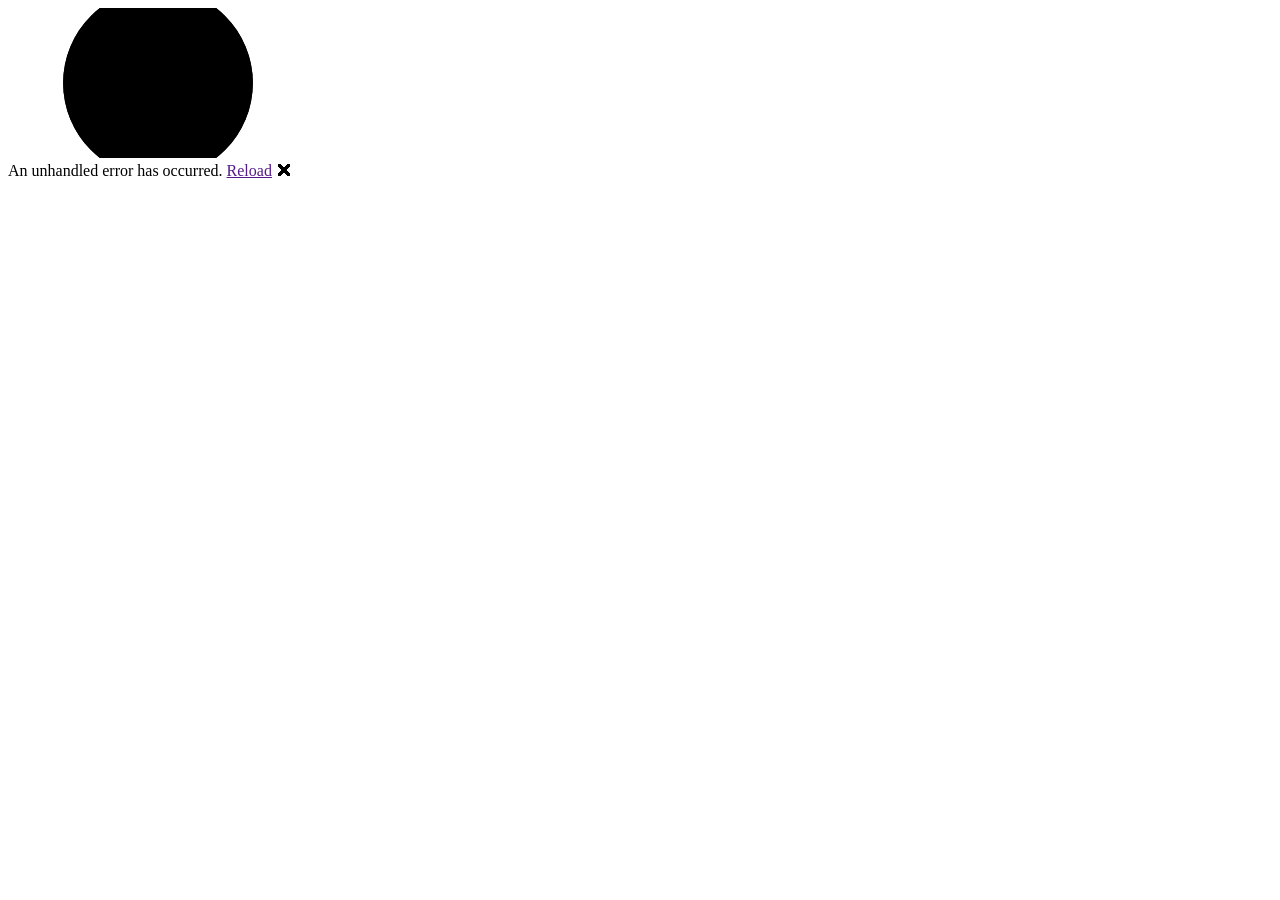
==== MyTheFourth/src/MyTheFourth.Frontend/wwwroot/index.html @ 80f2c94b "chore: change project to src" ====
<!DOCTYPE html>
<html lang="en">

<head>
    <meta charset="utf-8" />
    <meta name="viewport" content="width=device-width, initial-scale=1.0" />
    <title>MyTheFourth.Frontend</title>
    <base href="/" />
    <link rel="stylesheet" href="css/bootstrap/bootstrap.min.css" />
    <link rel="stylesheet" href="https://cdn.jsdelivr.net/npm/bootstrap-icons@1.11.3/font/bootstrap-icons.min.css">
    <link rel="stylesheet" href="css/app.css" />
    <link href="MyTheFourth.Frontend.styles.css" rel="stylesheet" />
    
    <link rel="icon" type="image/png" href="favicon.png" />
    <link href="manifest.webmanifest" rel="manifest" />
    <link rel="apple-touch-icon" sizes="512x512" href="icon-512.png" />
    <link rel="apple-touch-icon" sizes="192x192" href="icon-192.png" />

    <link rel="preconnect" href="https://fonts.googleapis.com">
    <link rel="preconnect" href="https://fonts.gstatic.com" crossorigin>
    <link href="https://fonts.googleapis.com/css2?family=Inter:wght@100..900&display=swap" rel="stylesheet">
    <link href="fonts/PosterGothicCondATF/stylesheet.css" rel="stylesheet">
    <link href="fonts/Tachyon/stylesheet.css" rel="stylesheet">
</head>

<body>
    <div id="app">
        <svg class="loading-progress">
            <circle r="40%" cx="50%" cy="50%" />
            <circle r="40%" cx="50%" cy="50%" />
        </svg>
        <div class="loading-progress-text"></div>
    </div>

    <div id="blazor-error-ui">
        An unhandled error has occurred.
        <a href="" class="reload">Reload</a>
        <a class="dismiss">🗙</a>
    </div>
    
    <script src="https://cdn.jsdelivr.net/npm/bootstrap@5.3.3/dist/js/bootstrap.bundle.min.js" integrity="sha384-YvpcrYf0tY3lHB60NNkmXc5s9fDVZLESaAA55NDzOxhy9GkcIdslK1eN7N6jIeHz" crossorigin="anonymous"></script>
    <script src="_framework/blazor.webassembly.js"></script>
    <script>navigator.serviceWorker.register('service-worker.js');</script>
</body>

</html>
---- MyTheFourth/src/MyTheFourth.Frontend/wwwroot/css/app.css ----
html, body {
    font-family: 'Helvetica Neue', Helvetica, Arial, sans-serif;
}

h1:focus {
    outline: none;
}

a, .btn-link {
    color: #0071c1;
}

.btn-primary {
    color: #fff;
    background-color: #1b6ec2;
    border-color: #1861ac;
}

.btn:focus, .btn:active:focus, .btn-link.nav-link:focus, .form-control:focus, .form-check-input:focus {
  box-shadow: 0 0 0 0.1rem white, 0 0 0 0.25rem #258cfb;
}

.content {
    padding-top: 1.1rem;
}

.valid.modified:not([type=checkbox]) {
    outline: 1px solid #26b050;
}

.invalid {
    outline: 1px solid red;
}

.validation-message {
    color: red;
}

#blazor-error-ui {
    background: lightyellow;
    bottom: 0;
    box-shadow: 0 -1px 2px rgba(0, 0, 0, 0.2);
    display: none;
    left: 0;
    padding: 0.6rem 1.25rem 0.7rem 1.25rem;
    position: fixed;
    width: 100%;
    z-index: 1000;
}

    #blazor-error-ui .dismiss {
        cursor: pointer;
        position: absolute;
        right: 0.75rem;
        top: 0.5rem;
    }

.blazor-error-boundary {
    background: url([data-uri]) no-repeat 1rem/1.8rem, #b32121;
    padding: 1rem 1rem 1rem 3.7rem;
    color: white;
}

    .blazor-error-boundary::after {
        content: "An error has occurred."
    }

.loading-progress {
    position: relative;
    display: block;
    width: 8rem;
    height: 8rem;
    margin: 20vh auto 1rem auto;
}

    .loading-progress circle {
        fill: none;
        stroke: #e0e0e0;
        stroke-width: 0.6rem;
        transform-origin: 50% 50%;
        transform: rotate(-90deg);
    }

        .loading-progress circle:last-child {
            stroke: #1b6ec2;
            stroke-dasharray: calc(3.141 * var(--blazor-load-percentage, 0%) * 0.8), 500%;
            transition: stroke-dasharray 0.05s ease-in-out;
        }

.loading-progress-text {
    position: absolute;
    text-align: center;
    font-weight: bold;
    inset: calc(20vh + 3.25rem) 0 auto 0.2rem;
}

    .loading-progress-text:after {
        content: var(--blazor-load-percentage-text, "Loading");
    }

code {
    color: #c02d76;
}
---- MyTheFourth/src/MyTheFourth.Frontend/wwwroot/fonts/PosterGothicCondATF/stylesheet.css ----
@font-face {
    font-family: 'Poster Gothic Cond ATF';
    src: url('PosterGothicCondATF-Medium.eot');
    src: url('PosterGothicCondATF-Medium.eot?#iefix') format('embedded-opentype'),
        url('PosterGothicCondATF-Medium.woff2') format('woff2'),
        url('PosterGothicCondATF-Medium.woff') format('woff'),
        url('PosterGothicCondATF-Medium.ttf') format('truetype'),
        url('PosterGothicCondATF-Medium.svg#PosterGothicCondATF-Medium') format('svg');
    font-weight: 500;
    font-style: normal;
    font-display: swap;
}

@font-face {
    font-family: 'Poster Gothic Cond ATF Bold';
    src: url('PosterGothicCondATF-Bold.eot');
    src: url('PosterGothicCondATF-Bold.eot?#iefix') format('embedded-opentype'),
        url('PosterGothicCondATF-Bold.woff2') format('woff2'),
        url('PosterGothicCondATF-Bold.woff') format('woff'),
        url('PosterGothicCondATF-Bold.ttf') format('truetype'),
        url('PosterGothicCondATF-Bold.svg#PosterGothicCondATF-Bold') format('svg');
    font-weight: 500;
    font-style: normal;
    font-display: swap;
}
---- MyTheFourth/src/MyTheFourth.Frontend/wwwroot/fonts/Tachyon/stylesheet.css ----
@font-face {
    font-family: 'Tachyon Light Italic';
    src: url('Tachyon-LightItalic.eot');
    src: url('Tachyon-LightItalic.eot?#iefix') format('embedded-opentype'),
        url('Tachyon-LightItalic.woff2') format('woff2'),
        url('Tachyon-LightItalic.woff') format('woff'),
        url('Tachyon-LightItalic.ttf') format('truetype'),
        url('Tachyon-LightItalic.svg#Tachyon-LightItalic') format('svg');
    font-weight: 300;
    font-style: italic;
    font-display: swap;
}

@font-face {
    font-family: 'Tachyon Italic';
    src: url('Tachyon-Italic.eot');
    src: url('Tachyon-Italic.eot?#iefix') format('embedded-opentype'),
        url('Tachyon-Italic.woff2') format('woff2'),
        url('Tachyon-Italic.woff') format('woff'),
        url('Tachyon-Italic.ttf') format('truetype'),
        url('Tachyon-Italic.svg#Tachyon-Italic') format('svg');
    font-weight: normal;
    font-style: italic;
    font-display: swap;
}

@font-face {
    font-family: 'Tachyon';
    src: url('Tachyon-Regular.eot');
    src: url('Tachyon-Regular.eot?#iefix') format('embedded-opentype'),
        url('Tachyon-Regular.woff2') format('woff2'),
        url('Tachyon-Regular.woff') format('woff'),
        url('Tachyon-Regular.ttf') format('truetype'),
        url('Tachyon-Regular.svg#Tachyon-Regular') format('svg');
    font-weight: normal;
    font-style: normal;
    font-display: swap;
}

@font-face {
    font-family: 'Tachyon Light';
    src: url('Tachyon-Light.eot');
    src: url('Tachyon-Light.eot?#iefix') format('embedded-opentype'),
        url('Tachyon-Light.woff2') format('woff2'),
        url('Tachyon-Light.woff') format('woff'),
        url('Tachyon-Light.ttf') format('truetype'),
        url('Tachyon-Light.svg#Tachyon-Light') format('svg');
    font-weight: 300;
    font-style: normal;
    font-display: swap;
}
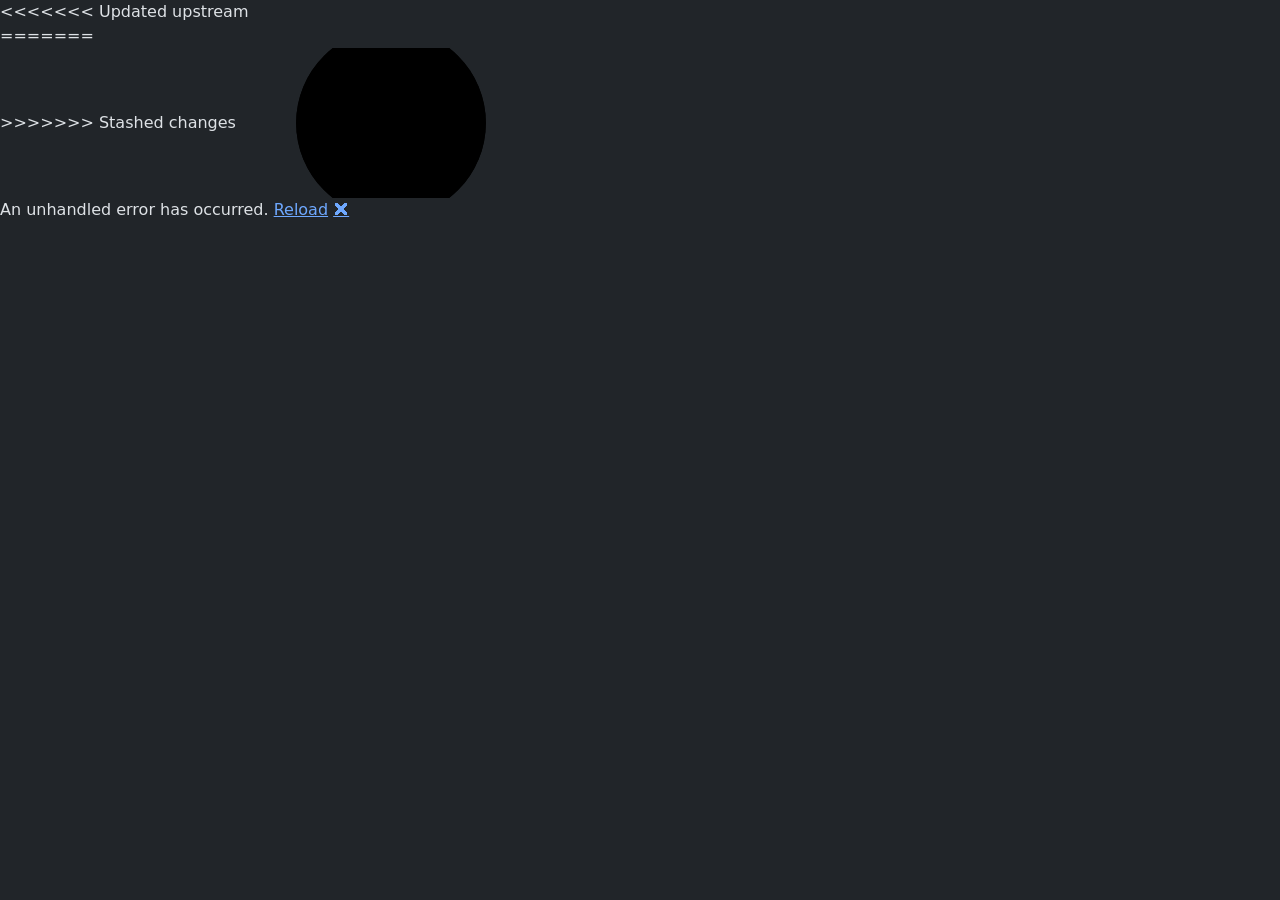
==== commit 92748d50: "style changed some styles Precisa validar o menu... Fazer um js para configurar qual deles que ficar" ====
--- a/MyTheFourth/src/MyTheFourth.Frontend/wwwroot/index.html
+++ b/MyTheFourth/src/MyTheFourth.Frontend/wwwroot/index.html
@@ -1,14 +1,17 @@
 <!DOCTYPE html>
-<html lang="en">
+<html lang="en" data-bs-theme="dark">
 
 <head>
     <meta charset="utf-8" />
     <meta name="viewport" content="width=device-width, initial-scale=1.0" />
-    <title>MyTheFourth.Frontend</title>
+    
+    <title>My the fourth - Frontend</title>
+    
     <base href="/" />
-    <link rel="stylesheet" href="css/bootstrap/bootstrap.min.css" />
+    
+    <link href="https://cdn.jsdelivr.net/npm/bootstrap@5.3.3/dist/css/bootstrap.min.css" rel="stylesheet" integrity="sha384-QWTKZyjpPEjISv5WaRU9OFeRpok6YctnYmDr5pNlyT2bRjXh0JMhjY6hW+ALEwIH" crossorigin="anonymous">
     <link rel="stylesheet" href="https://cdn.jsdelivr.net/npm/bootstrap-icons@1.11.3/font/bootstrap-icons.min.css">
-    <link rel="stylesheet" href="css/app.css" />
+    <link rel="stylesheet" href="app.css" />
     <link href="MyTheFourth.Frontend.styles.css" rel="stylesheet" />
     
     <link rel="icon" type="image/png" href="favicon.png" />
@@ -23,8 +26,13 @@
     <link href="fonts/Tachyon/stylesheet.css" rel="stylesheet">
 </head>
 
+<<<<<<< Updated upstream
 <body>
     <div id="app">
+=======
+<body data-bs-theme="dark">
+    <div id="app" class="wrapper" data-bs-theme="dark">
+>>>>>>> Stashed changes
         <svg class="loading-progress">
             <circle r="40%" cx="50%" cy="50%" />
             <circle r="40%" cx="50%" cy="50%" />
@@ -40,6 +48,7 @@
     
     <script src="https://cdn.jsdelivr.net/npm/bootstrap@5.3.3/dist/js/bootstrap.bundle.min.js" integrity="sha384-YvpcrYf0tY3lHB60NNkmXc5s9fDVZLESaAA55NDzOxhy9GkcIdslK1eN7N6jIeHz" crossorigin="anonymous"></script>
     <script src="_framework/blazor.webassembly.js"></script>
+    <script src="main.js"></script>
     <script>navigator.serviceWorker.register('service-worker.js');</script>
 </body>
 
--- a/MyTheFourth/src/MyTheFourth.Frontend/wwwroot/app.css
+++ b/MyTheFourth/src/MyTheFourth.Frontend/wwwroot/app.css
@@ -0,0 +1,126 @@
+html,
+body {
+  font-family: 'Tachyon', sans-serif;
+  font-optical-sizing: auto;
+  font-style: normal;
+}
+
+h1,
+h2,
+h3,
+h4,
+h5,
+h6 {
+  font-family: 'Poster Gothic Cond ATF', sans-serif;
+}
+
+code {
+  color: #c02d76;
+}
+
+a,
+.btn-link {
+  color: #006bb7;
+}
+
+.btn-primary {
+  color: #fff;
+  background-color: #1b6ec2;
+  border-color: #1861ac;
+}
+
+.btn:focus,
+.btn:active:focus,
+.btn-link.nav-link:focus,
+.form-control:focus,
+.form-check-input:focus {
+  box-shadow: 0 0 0 0.1rem white, 0 0 0 0.25rem #258cfb;
+}
+
+.content {
+  padding-top: 1.1rem;
+}
+
+h1:focus {
+  outline: none;
+}
+
+.valid.modified:not([type='checkbox']) {
+  outline: 1px solid #26b050;
+}
+
+.invalid {
+  outline: 1px solid #e50000;
+}
+
+.validation-message {
+  color: #e50000;
+}
+
+#blazor-error-ui {
+  background: lightyellow;
+  bottom: 0;
+  box-shadow: 0 -1px 2px rgba(0, 0, 0, 0.2);
+  display: none;
+  left: 0;
+  padding: 0.6rem 1.25rem 0.7rem 1.25rem;
+  position: fixed;
+  width: 100%;
+  z-index: 1000;
+}
+
+#blazor-error-ui .dismiss {
+  cursor: pointer;
+  position: absolute;
+  right: 0.75rem;
+  top: 0.5rem;
+}
+
+.blazor-error-boundary {
+  background: url([data-uri])
+      no-repeat 1rem/1.8rem,
+    #b32121;
+  padding: 1rem 1rem 1rem 3.7rem;
+  color: white;
+}
+
+.blazor-error-boundary::after {
+  content: 'An error has occurred.';
+}
+
+.darker-border-checkbox.form-check-input {
+  border-color: #929292;
+}
+
+.loading-progress {
+  position: relative;
+  display: block;
+  width: 8rem;
+  height: 8rem;
+  margin: 20vh auto 1rem auto;
+}
+
+.loading-progress circle {
+  fill: none;
+  stroke: #e0e0e0;
+  stroke-width: 0.6rem;
+  transform-origin: 50% 50%;
+  transform: rotate(-90deg);
+}
+
+.loading-progress circle:last-child {
+  stroke: #1b6ec2;
+  stroke-dasharray: calc(3.141 * var(--blazor-load-percentage, 0%) * 0.8), 500%;
+  transition: stroke-dasharray 0.05s ease-in-out;
+}
+
+.loading-progress-text {
+  position: absolute;
+  text-align: center;
+  font-weight: bold;
+  inset: calc(20vh + 3.25rem) 0 auto 0.2rem;
+}
+
+.loading-progress-text:after {
+  content: var(--blazor-load-percentage-text, 'Loading');
+}
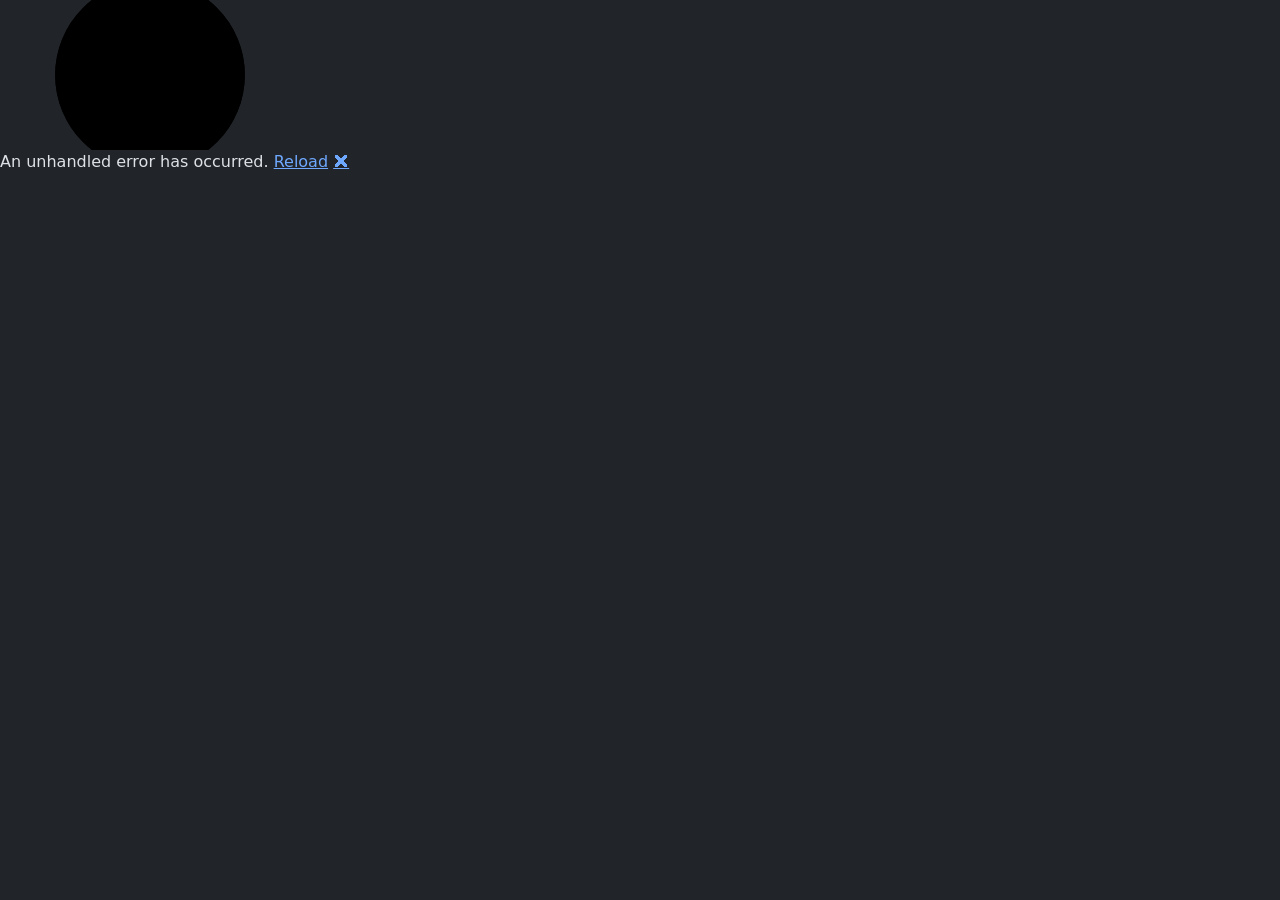
==== commit d7fb8694: "style fixing" ====
--- a/MyTheFourth/src/MyTheFourth.Frontend/wwwroot/index.html
+++ b/MyTheFourth/src/MyTheFourth.Frontend/wwwroot/index.html
@@ -1,55 +1,59 @@
 <!DOCTYPE html>
-<html lang="en" data-bs-theme="dark">
-
-<head>
+<html lang="en">
+  <head>
     <meta charset="utf-8" />
     <meta name="viewport" content="width=device-width, initial-scale=1.0" />
-    
+
     <title>My the fourth - Frontend</title>
-    
+
     <base href="/" />
-    
-    <link href="https://cdn.jsdelivr.net/npm/bootstrap@5.3.3/dist/css/bootstrap.min.css" rel="stylesheet" integrity="sha384-QWTKZyjpPEjISv5WaRU9OFeRpok6YctnYmDr5pNlyT2bRjXh0JMhjY6hW+ALEwIH" crossorigin="anonymous">
-    <link rel="stylesheet" href="https://cdn.jsdelivr.net/npm/bootstrap-icons@1.11.3/font/bootstrap-icons.min.css">
+
+    <link
+      href="https://cdn.jsdelivr.net/npm/bootstrap@5.3.3/dist/css/bootstrap.min.css"
+      rel="stylesheet"
+      integrity="sha384-QWTKZyjpPEjISv5WaRU9OFeRpok6YctnYmDr5pNlyT2bRjXh0JMhjY6hW+ALEwIH"
+      crossorigin="anonymous"
+    />
+    <link rel="stylesheet" href="https://cdn.jsdelivr.net/npm/bootstrap-icons@1.11.3/font/bootstrap-icons.min.css" />
     <link rel="stylesheet" href="app.css" />
     <link href="MyTheFourth.Frontend.styles.css" rel="stylesheet" />
-    
+
     <link rel="icon" type="image/png" href="favicon.png" />
     <link href="manifest.webmanifest" rel="manifest" />
     <link rel="apple-touch-icon" sizes="512x512" href="icon-512.png" />
     <link rel="apple-touch-icon" sizes="192x192" href="icon-192.png" />
 
-    <link rel="preconnect" href="https://fonts.googleapis.com">
-    <link rel="preconnect" href="https://fonts.gstatic.com" crossorigin>
-    <link href="https://fonts.googleapis.com/css2?family=Inter:wght@100..900&display=swap" rel="stylesheet">
-    <link href="fonts/PosterGothicCondATF/stylesheet.css" rel="stylesheet">
-    <link href="fonts/Tachyon/stylesheet.css" rel="stylesheet">
-</head>
+    <link rel="preconnect" href="https://fonts.googleapis.com" />
+    <link rel="preconnect" href="https://fonts.gstatic.com" crossorigin />
+    <link href="https://fonts.googleapis.com/css2?family=Inter:wght@100..900&display=swap" rel="stylesheet" />
+    <link href="fonts/PosterGothicCondATF/stylesheet.css" rel="stylesheet" />
+    <link href="fonts/Tachyon/stylesheet.css" rel="stylesheet" />
+  </head>
 
-<<<<<<< Updated upstream
-<body>
-    <div id="app">
-=======
-<body data-bs-theme="dark">
-    <div id="app" class="wrapper" data-bs-theme="dark">
->>>>>>> Stashed changes
-        <svg class="loading-progress">
-            <circle r="40%" cx="50%" cy="50%" />
-            <circle r="40%" cx="50%" cy="50%" />
-        </svg>
-        <div class="loading-progress-text"></div>
+  <body data-bs-theme="dark">
+    <div id="app" class="wrapper">
+      <svg class="loading-progress">
+        <circle r="40%" cx="50%" cy="50%" />
+        <circle r="40%" cx="50%" cy="50%" />
+      </svg>
+      <div class="loading-progress-text"></div>
     </div>
 
     <div id="blazor-error-ui">
-        An unhandled error has occurred.
-        <a href="" class="reload">Reload</a>
-        <a class="dismiss">🗙</a>
+      An unhandled error has occurred.
+      <a href="" class="reload">Reload</a>
+      <a class="dismiss">🗙</a>
     </div>
-    
-    <script src="https://cdn.jsdelivr.net/npm/bootstrap@5.3.3/dist/js/bootstrap.bundle.min.js" integrity="sha384-YvpcrYf0tY3lHB60NNkmXc5s9fDVZLESaAA55NDzOxhy9GkcIdslK1eN7N6jIeHz" crossorigin="anonymous"></script>
+
+    <script
+      src="https://cdn.jsdelivr.net/npm/bootstrap@5.3.3/dist/js/bootstrap.bundle.min.js"
+      integrity="sha384-YvpcrYf0tY3lHB60NNkmXc5s9fDVZLESaAA55NDzOxhy9GkcIdslK1eN7N6jIeHz"
+      crossorigin="anonymous"
+    ></script>
     <script src="_framework/blazor.webassembly.js"></script>
     <script src="main.js"></script>
-    <script>navigator.serviceWorker.register('service-worker.js');</script>
-</body>
-
+    <script>
+      navigator.serviceWorker.register('service-worker.js');
+    </script>
+  </body>
 </html>
